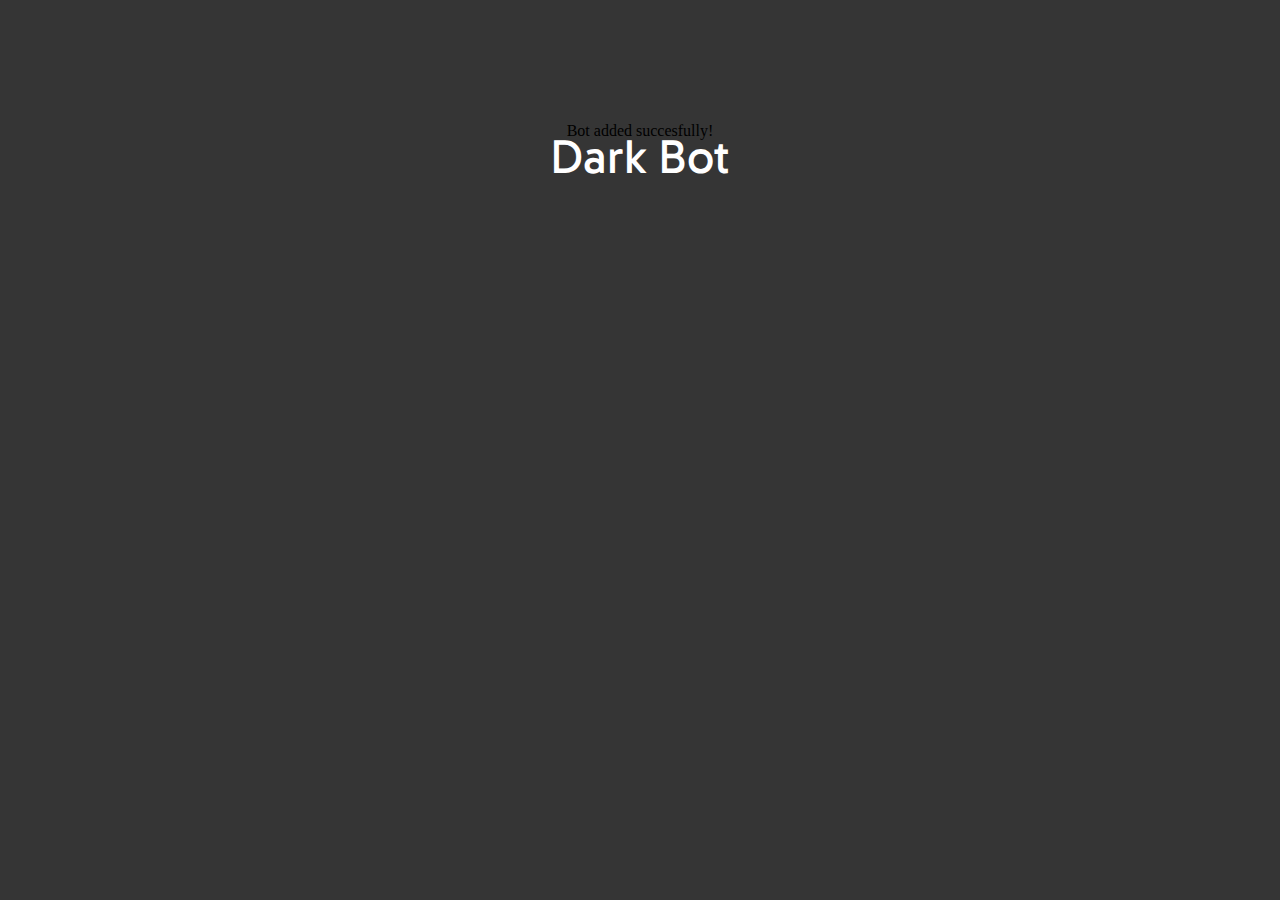
==== authorized.html @ 4b4f9fba "Create authorized.html" ====
<!DOCTYPE html>
<html lang="en">
<head>
    <meta charset="UTF-8">
    <meta name="viewport" content="width=device-width, initial-scale=1.0">
    <title>Dark Bot</title>
    <link rel="stylesheet" href="style.css">
    <link rel="preconnect" href="https://fonts.googleapis.com">
    <link rel="preconnect" href="https://fonts.gstatic.com" crossorigin>
    <link href="https://fonts.googleapis.com/css2?family=Gabarito:wght@600&display=swap" rel="stylesheet">
    <script type = "text/javascript" src="script.js"></script>
</head>
<body class="bgclr" style="width: auto; height: auto;">
    <div class="maintitle">
        <font size="+12">Dark Bot<br><br></font>
    </div>
        <center>Bot added succesfully!</center>
    </div>
</body>
</html>
---- style.css ----
.maintitle {
    font-family: 'Gabarito', cursive;
    text-align: center;
    color: white;
    position: relative;
    top: 120px;
 }

 .bgclr {
    background-color: #353535;
 }

 .sidebar {
    font-family: 'Gabarito', cursive;
    text-align: left;
    color: rgb(87, 87, 87);
 }

 .leaderboard {
    font-family: 'Gabarito', cursive;
    text-align: center;
    color: white;
    position: relative;
 }

 .tinput {
  box-sizing: border-box;
  background-color: transparent;
  border: 1px solid rgb(66, 66, 66);
  color: #ffffff;
  cursor: text;
  border-radius: .75rem;
 }

/* CSS */
.button-40 {
  background-color: transparent;
  border: 1px solid rgb(66, 66, 66);
  border-radius: .75rem;
  box-sizing: border-box;
  color: #FFFFFF;
  cursor: pointer;
  flex: 0 0 auto;
  font-family: "Inter var",ui-sans-serif,system-ui,-apple-system,system-ui,"Segoe UI",Roboto,"Helvetica Neue",Arial,"Noto Sans",sans-serif,"Apple Color Emoji","Segoe UI Emoji","Segoe UI Symbol","Noto Color Emoji";
  font-size: 1.125rem;
  font-weight: 600;
  line-height: 1.5rem;
  padding: .75rem 1.2rem;
  text-align: center;
  text-decoration: none #6B7280 solid;
  text-decoration-thickness: auto;
  transition-duration: .2s;
  transition-property: background-color,border-color,color,fill,stroke;
  transition-timing-function: cubic-bezier(.4, 0, 0.2, 1);
  user-select: none;
  -webkit-user-select: none;
  touch-action: manipulation;
  width: auto;
}

.button-40:hover {
  background-color: #252525;
}

.button-40:focus {
  box-shadow: none;
  outline: 2px solid #ffffff;
  outline-offset: 2px;
}

@media (min-width: 768px) {
  .button-40 {
    padding: .75rem 1.5rem;
  }
}
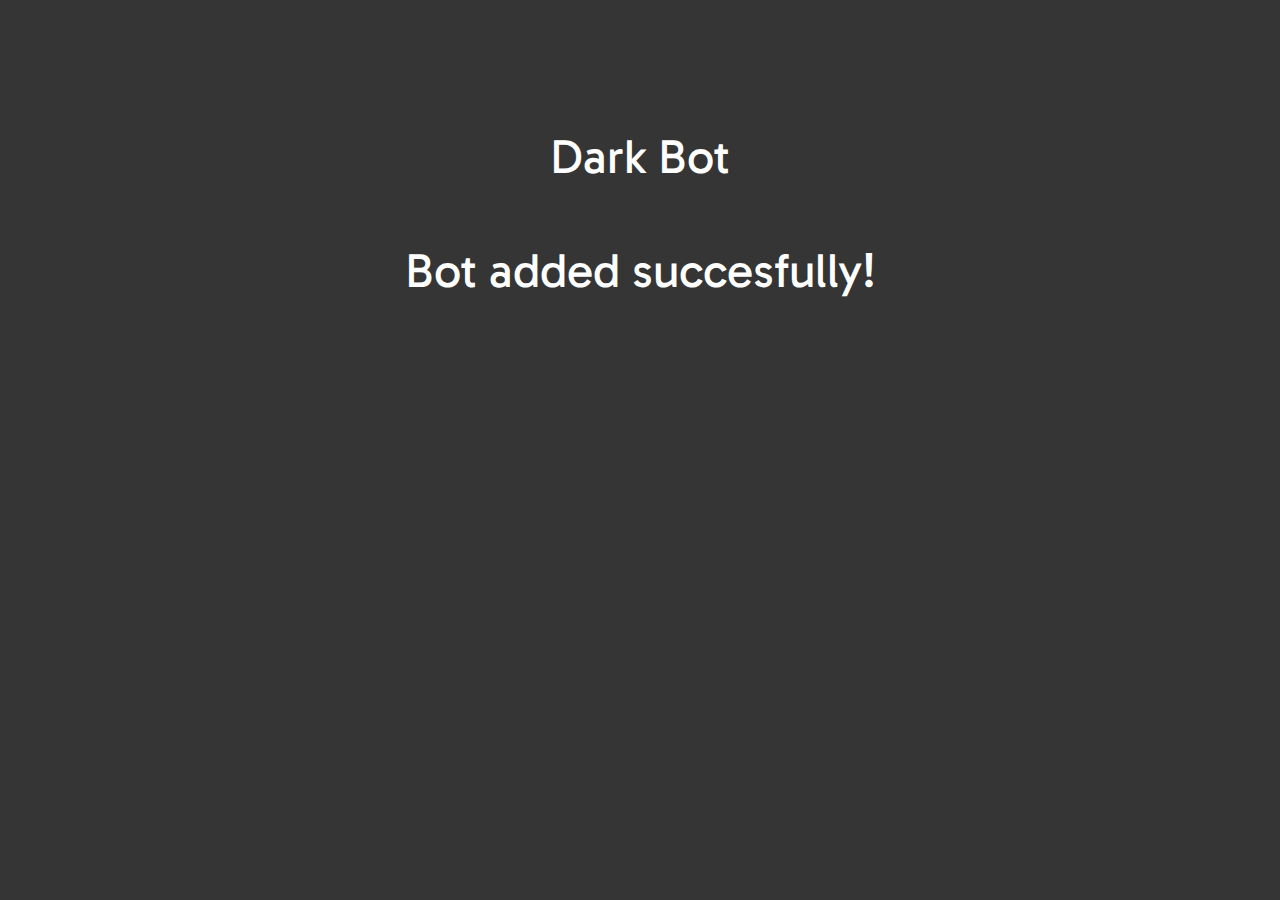
==== commit 2843aa33: "Update authorized.html" ====
--- a/authorized.html
+++ b/authorized.html
@@ -10,11 +10,10 @@
     <link href="https://fonts.googleapis.com/css2?family=Gabarito:wght@600&display=swap" rel="stylesheet">
     <script type = "text/javascript" src="script.js"></script>
 </head>
-<body class="bgclr" style="width: auto; height: auto;">
+<body class="bgclr" style="width: auto; height: auto;" onload="get_code()">
     <div class="maintitle">
         <font size="+12">Dark Bot<br><br></font>
-    </div>
-        <center>Bot added succesfully!</center>
+        <font size="+8"><center>Bot added succesfully!</center></font>
     </div>
 </body>
 </html>
